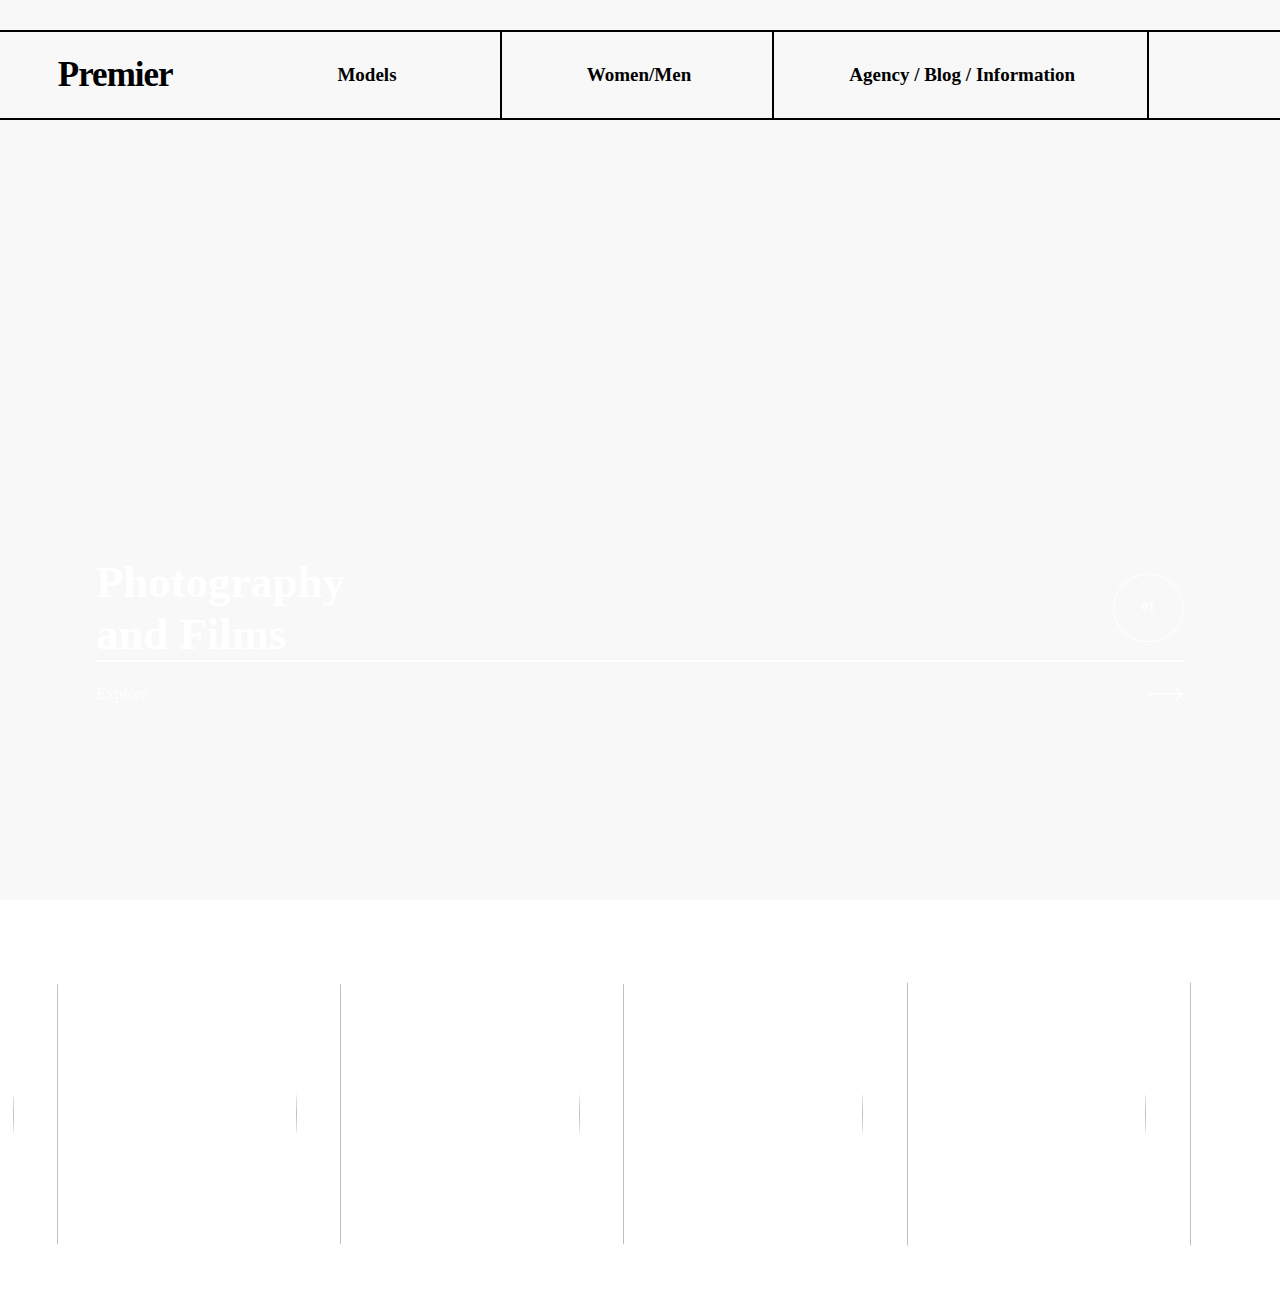
==== CSS minor projects/MInor project 1/index.html @ 6365816b "all projects" ====
<!DOCTYPE html>
<html lang="en">
<head>
    <meta charset="UTF-8">
    <meta name="viewport" content="width=device-width, initial-scale=1.0">
    <link rel="stylesheet" href="style.css">
    <link
    href="https://cdn.jsdelivr.net/npm/remixicon@4.3.0/fonts/remixicon.css"
    rel="stylesheet">
    <title>Document</title>
</head>
<body>
    <div id="main">
        <div id="nav">
        <h1>Premier</h1>
        <h2>Models</h2>
        <h2>Women/Men</h2>
        <h2>Agency / Blog / Information</h2>
        <h2><i class="ri-search-line"></i></h2>
        </div>
        <div id="center">
                <div id="content">
                    <video autoplay muted loop src="videoplayback.mp4"></video>
                    <div id="overlay">
                        <div id="over1">
                            <h1>Photography <br>and Films</h1>
                            <h2>01</h2>
                        </div>
                        <div id="over2">
                            <h4>Explore</h4>
                            <img src="arrow.png" alt="">
                        </div>
                    </div>
                </div>
        </div>
        <div id="scroll">
            <div id="container">
                <img src="https://images.unsplash.com/photo-1534528741775-53994a69daeb?w=500&auto=format&fit=crop&q=60&ixlib=rb-4.0.3&ixid=M3wxMjA3fDB8MHxzZWFyY2h8M3x8bW9kZWwlMjBwb3J0cmFpdHN8ZW58MHx8MHx8fDA%3D" alt="">
                <img src="https://images.unsplash.com/photo-1531746020798-e6953c6e8e04?w=500&auto=format&fit=crop&q=60&ixlib=rb-4.0.3&ixid=M3wxMjA3fDB8MHxzZWFyY2h8MTZ8fG1vZGVsJTIwcG9ydHJhaXRzfGVufDB8fDB8fHww" alt="">
                <img src="https://plus.unsplash.com/premium_photo-1664267831543-229602772912?w=500&auto=format&fit=crop&q=60&ixlib=rb-4.0.3&ixid=M3wxMjA3fDB8MHxzZWFyY2h8Mjl8fG1vZGVsJTIwcG9ydHJhaXRzfGVufDB8fDB8fHww" alt="">
                <img src="https://images.unsplash.com/photo-1512633017083-67231aba710d?q=80&w=1733&auto=format&fit=crop&ixlib=rb-4.0.3&ixid=M3wxMjA3fDB8MHxwaG90by1wYWdlfHx8fGVufDB8fHx8fA%3D%3D" alt="">
                <img src="https://images.unsplash.com/photo-1516726817505-f5ed825624d8?w=500&auto=format&fit=crop&q=60&ixlib=rb-4.0.3&ixid=M3wxMjA3fDB8MHxzZWFyY2h8N3x8bW9kZWwlMjBwb3J0cmFpdHN8ZW58MHx8MHx8fDA%3D" alt="">
                <img src="https://plus.unsplash.com/premium_photo-1664869376547-0bf2e1503237?w=500&auto=format&fit=crop&q=60&ixlib=rb-4.0.3&ixid=M3wxMjA3fDB8MHxzZWFyY2h8NDF8fG1vZGVsJTIwcG9ydHJhaXRzfGVufDB8fDB8fHww" alt="">
            </div>
            <div id="container">
                <img src="https://images.unsplash.com/photo-1534528741775-53994a69daeb?w=500&auto=format&fit=crop&q=60&ixlib=rb-4.0.3&ixid=M3wxMjA3fDB8MHxzZWFyY2h8M3x8bW9kZWwlMjBwb3J0cmFpdHN8ZW58MHx8MHx8fDA%3D" alt="">
                <img src="https://images.unsplash.com/photo-1531746020798-e6953c6e8e04?w=500&auto=format&fit=crop&q=60&ixlib=rb-4.0.3&ixid=M3wxMjA3fDB8MHxzZWFyY2h8MTZ8fG1vZGVsJTIwcG9ydHJhaXRzfGVufDB8fDB8fHww" alt="">
                <img src="https://plus.unsplash.com/premium_photo-1664267831543-229602772912?w=500&auto=format&fit=crop&q=60&ixlib=rb-4.0.3&ixid=M3wxMjA3fDB8MHxzZWFyY2h8Mjl8fG1vZGVsJTIwcG9ydHJhaXRzfGVufDB8fDB8fHww" alt="">
                <img src="https://images.unsplash.com/photo-1512633017083-67231aba710d?q=80&w=1733&auto=format&fit=crop&ixlib=rb-4.0.3&ixid=M3wxMjA3fDB8MHxwaG90by1wYWdlfHx8fGVufDB8fHx8fA%3D%3D" alt="">
                <img src="https://images.unsplash.com/photo-1516726817505-f5ed825624d8?w=500&auto=format&fit=crop&q=60&ixlib=rb-4.0.3&ixid=M3wxMjA3fDB8MHxzZWFyY2h8N3x8bW9kZWwlMjBwb3J0cmFpdHN8ZW58MHx8MHx8fDA%3D" alt="">
                <img src="https://plus.unsplash.com/premium_photo-1664869376547-0bf2e1503237?w=500&auto=format&fit=crop&q=60&ixlib=rb-4.0.3&ixid=M3wxMjA3fDB8MHxzZWFyY2h8NDF8fG1vZGVsJTIwcG9ydHJhaXRzfGVufDB8fDB8fHww" alt="">
            </div>
            <div id="alphabet">
                <h5>All</h5>
                <h6>a</h6>
                <h6>b</h6>
                <h6>c</h6>
                <h6>d</h6>
                <h6>e</h6>
                <h6>f</h6>
                <h6>g</h6>
                <h6>h</h6>
                <h6>i</h6>
                <h6>j</h6>
                <h6>k</h6>
                <h6>l</h6>
                <h6>m</h6>
                <h6>n</h6>
                <h6>o</h6>
                <h6>p</h6>
                <h6>q</h6>
                <h6>r</h6>
                <h6>s</h6>
                <h6>t</h6>
                <h6>u</h6>
                <h6>v</h6>
                <h6>w</h6>
                <h6>x</h6>
                <h6>y</h6>
                <h6>z</h6>
            </div>
            <div id="page2">
                
            </div>
            </div>
    </div>
</body>
</html>
---- CSS minor projects/MInor project 1/style.css ----
*{
    margin: 0;
    padding: 0;
    box-sizing: border-box;;
}
html , body{
    height: 100%;
    width: 100%;
    font-family: Gilroy;
}
#main{
    height: 100%;
    width: 100%;
    background-color: #F8F8F8;
    /* background-color: aqua; */
    position: relative;
    padding-top: 0.1px;

}
#nav{
    height: 10vh;
    width: 100%;
    /* background-color: red; */
    margin-top: 30px;
    border-top: 2px solid black;
    border-bottom: 2px solid black;
    display: flex;
    align-items: center;
    justify-content: space-between;
}
#nav h2{
    height: 100%;
    /* background-color: yellow; */
    display: flex;
    align-items: center;
    justify-content: center;
    width: 21%;
    border-right: 2px solid black;
    font-size: 19px;
    font-weight: 550;
}
#nav h1{
    height: 100%;
    /* background-color: blue; */
    display: flex;
    align-items: center;
    justify-content: center;
    width: 18%;
    /* border-right: 2px solid black; */
    font-family: Monument;
    font-size: 35px;
    letter-spacing: -1px;
}
#nav h2:nth-last-child(2){
    width: 29%;
}

#nav h2:nth-last-child(1){
    width: 10%;
    border-right: none ;
    /* background-color: yellow; */
}
#center{
    width: 100%;
    height: 90%;
    padding: 4vw;
    position: relative;
    /* background-color: red; */
}
#content{
    width: 100%;
    height: 100%;
    /* background-color: blue; */
    position: relative;
}
#content video{
    height: 100%;
    width: 100%;
    object-fit: cover;
}
#overlay{
    width: 100%;
    height: 52%;
    position:absolute;
    /* background-color: red; */
    bottom: 0;
    padding: 3.5vw;
}
#over1{
    display: flex;
    align-items: center;
    justify-content: space-between;
    color: white;

}
#over1 h1{
    font-family: monument;
    font-size: 3.5vw;
}

#over1 h2{
    font-size: 1vw;
    padding: 2vw 2.2vw;
    /* background-color: blue; */
    border-radius: 50%;
    border: 1px solid white;
    /* border-bottom: 5px solid white; */
}
#over2{
    color: white;
    display: flex;
    align-items: center;
    justify-content: space-between;
    border-top: 2px solid white;
    padding: 1vw 0;

}
#over2 h4{
    font-size: 1.3vw;
    font-weight: 500;
}
#over2 img{
    height: 3vw;
}

#scroll {
    height: 40vh;
    width: 100%;
    white-space: nowrap;
    overflow: hidden;
    position: relative;
}

#container {
    height: 100%;
    width: 110%; /* Adjust this to fit the content */
    display: inline-block;
    animation: scroll-content 10s linear infinite;
}

#scroll img {
    height: 95%;
    width: 18%;
    margin: 1vw;
    border-radius: 50%;
    object-fit: cover;
    object-position: 30% 30%;
}

@keyframes scroll-content {
    from {
        transform: translateX(0);
    }
    to {
        transform: translateX(-100%); /* Adjust this to scroll the correct distance */
    }
}
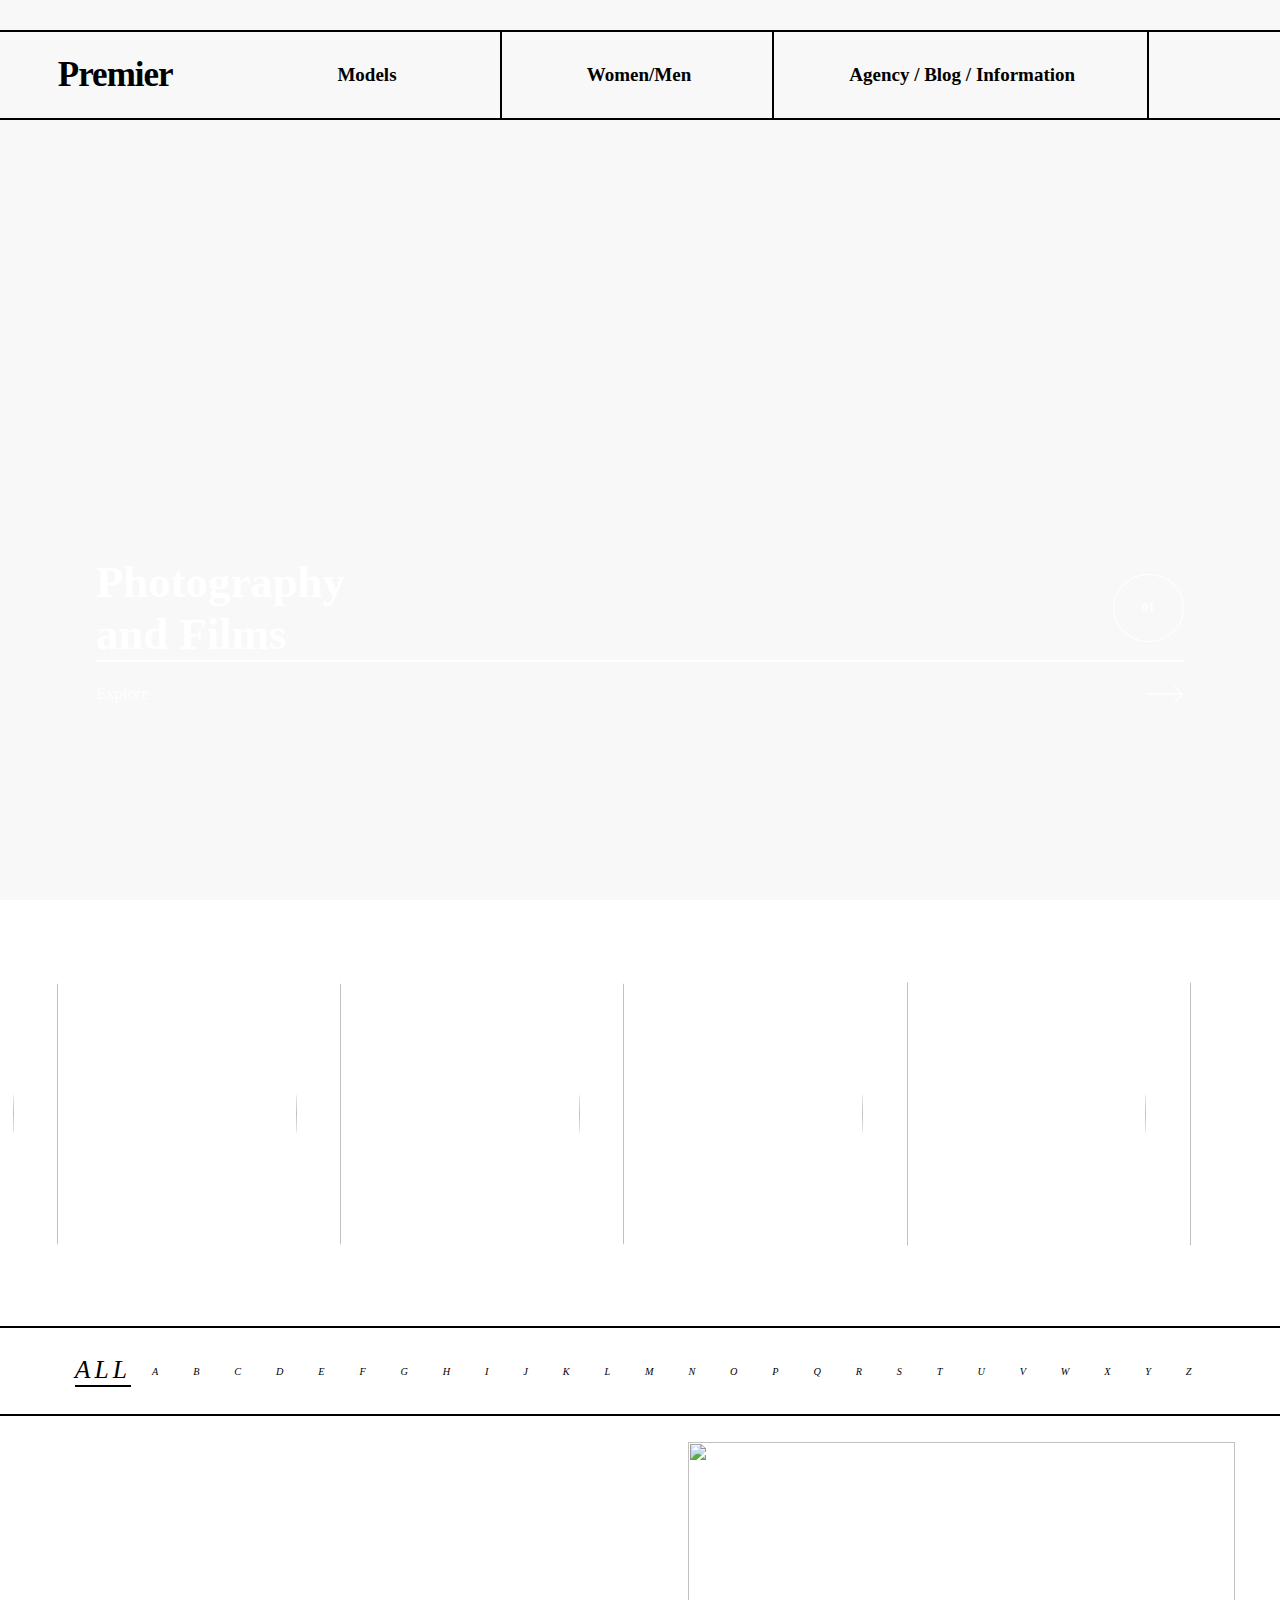
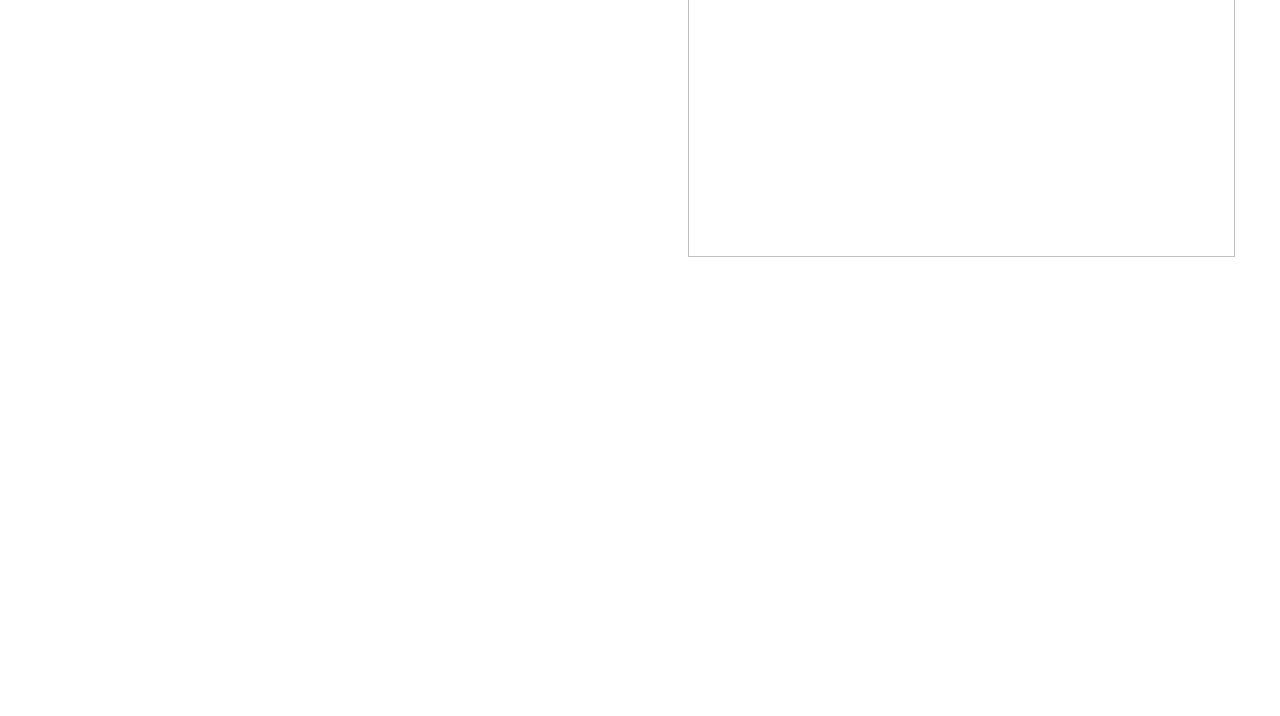
==== commit ec762850: "second commit" ====
--- a/CSS minor projects/MInor project 1/index.html
+++ b/CSS minor projects/MInor project 1/index.html
@@ -50,39 +50,43 @@
                 <img src="https://images.unsplash.com/photo-1516726817505-f5ed825624d8?w=500&auto=format&fit=crop&q=60&ixlib=rb-4.0.3&ixid=M3wxMjA3fDB8MHxzZWFyY2h8N3x8bW9kZWwlMjBwb3J0cmFpdHN8ZW58MHx8MHx8fDA%3D" alt="">
                 <img src="https://plus.unsplash.com/premium_photo-1664869376547-0bf2e1503237?w=500&auto=format&fit=crop&q=60&ixlib=rb-4.0.3&ixid=M3wxMjA3fDB8MHxzZWFyY2h8NDF8fG1vZGVsJTIwcG9ydHJhaXRzfGVufDB8fDB8fHww" alt="">
             </div>
-            <div id="alphabet">
-                <h5>All</h5>
-                <h6>a</h6>
-                <h6>b</h6>
-                <h6>c</h6>
-                <h6>d</h6>
-                <h6>e</h6>
-                <h6>f</h6>
-                <h6>g</h6>
-                <h6>h</h6>
-                <h6>i</h6>
-                <h6>j</h6>
-                <h6>k</h6>
-                <h6>l</h6>
-                <h6>m</h6>
-                <h6>n</h6>
-                <h6>o</h6>
-                <h6>p</h6>
-                <h6>q</h6>
-                <h6>r</h6>
-                <h6>s</h6>
-                <h6>t</h6>
-                <h6>u</h6>
-                <h6>v</h6>
-                <h6>w</h6>
-                <h6>x</h6>
-                <h6>y</h6>
-                <h6>z</h6>
-            </div>
-            <div id="page2">
-                
-            </div>
-            </div>
+        </div>
+        <div id="alphabet">
+            <h5>All</h5>
+            <h6>a</h6>
+            <h6>b</h6>
+            <h6>c</h6>
+            <h6>d</h6>
+            <h6>e</h6>
+            <h6>f</h6>
+            <h6>g</h6>
+            <h6>h</h6>
+            <h6>i</h6>
+            <h6>j</h6>
+            <h6>k</h6>
+            <h6>l</h6>
+            <h6>m</h6>
+            <h6>n</h6>
+            <h6>o</h6>
+            <h6>p</h6>
+            <h6>q</h6>
+            <h6>r</h6>
+            <h6>s</h6>
+            <h6>t</h6>
+            <h6>u</h6>
+            <h6>v</h6>
+            <h6>w</h6>
+            <h6>x</h6>
+            <h6>y</h6>
+            <h6>z</h6>
+        </div>
+        <div id="page2">
+           <div id="page2-part1"></div>
+           <div id="page2-part2">
+            <img src="https://images.unsplash.com/photo-1469334031218-e382a71b716b?q=80&w=2070&auto=format&fit=crop&ixlib=rb-4.0.3&ixid=M3wxMjA3fDB8MHxwaG90by1wYWdlfHx8fGVufDB8fHx8fA%3D%3D" alt="">
+            
+           </div>    
+        </div>
     </div>
 </body>
 </html>--- a/CSS minor projects/MInor project 1/style.css
+++ b/CSS minor projects/MInor project 1/style.css
@@ -155,3 +155,66 @@
         transform: translateX(-100%); /* Adjust this to scroll the correct distance */
     }
 }
+#alphabet{
+    margin-top: 4vh;
+    height: 10vh;
+    width: 100%;
+    display: flex;
+    /* background-color: red; */
+    align-items: center;
+    justify-content: center;
+    gap: 0.9vw;
+    text-transform: uppercase;
+    border-top: 2px solid black;
+    border-bottom: 2px solid black;
+}
+#alphabet h5{
+    font-size: 2vw;
+    font-weight: 500;
+    font-style: italic;
+    letter-spacing: 4px;
+    border-bottom: 2px solid black;
+}
+#alphabet h6{
+    font-size: 0.8vw;
+    font-weight: 500;
+    font-style: italic;
+    letter-spacing: 4px;
+    padding: 0.5vw 0.6vw;
+    /* background-color: yellowgreen; */
+    border-radius: 50%;
+    cursor: pointer;
+    border: 2px solid rgba(0, 0, 0, 0);
+}
+#alphabet h6:hover{
+    border: 2px solid rgb(0, 0, 0);
+
+}
+
+#page2{
+    height: 100%;
+    width: 100%;
+    display: flex;
+    align-items: center;
+    justify-content: space-between;
+    padding: 2vw 5vh;
+
+}
+#page2-part1{
+    height: 100%;
+    width: 50%;
+    background-image: url(https://images.unsplash.com/photo-1621784564114-6eea05b89863?q=80&w=1887&auto=format&fit=crop&ixlib=rb-4.0.3&ixid=M3wxMjA3fDB8MHxwaG90by1wYWdlfHx8fGVufDB8fHx8fA%3D%3D);
+    background-size: cover;
+    background-position: top;
+}
+#page2-part2{
+    height: 100%;
+    width: 46%;
+}
+#page2-part2 img{
+    height: 70%;
+    width: 100%;
+    object-fit: cover;
+
+
+}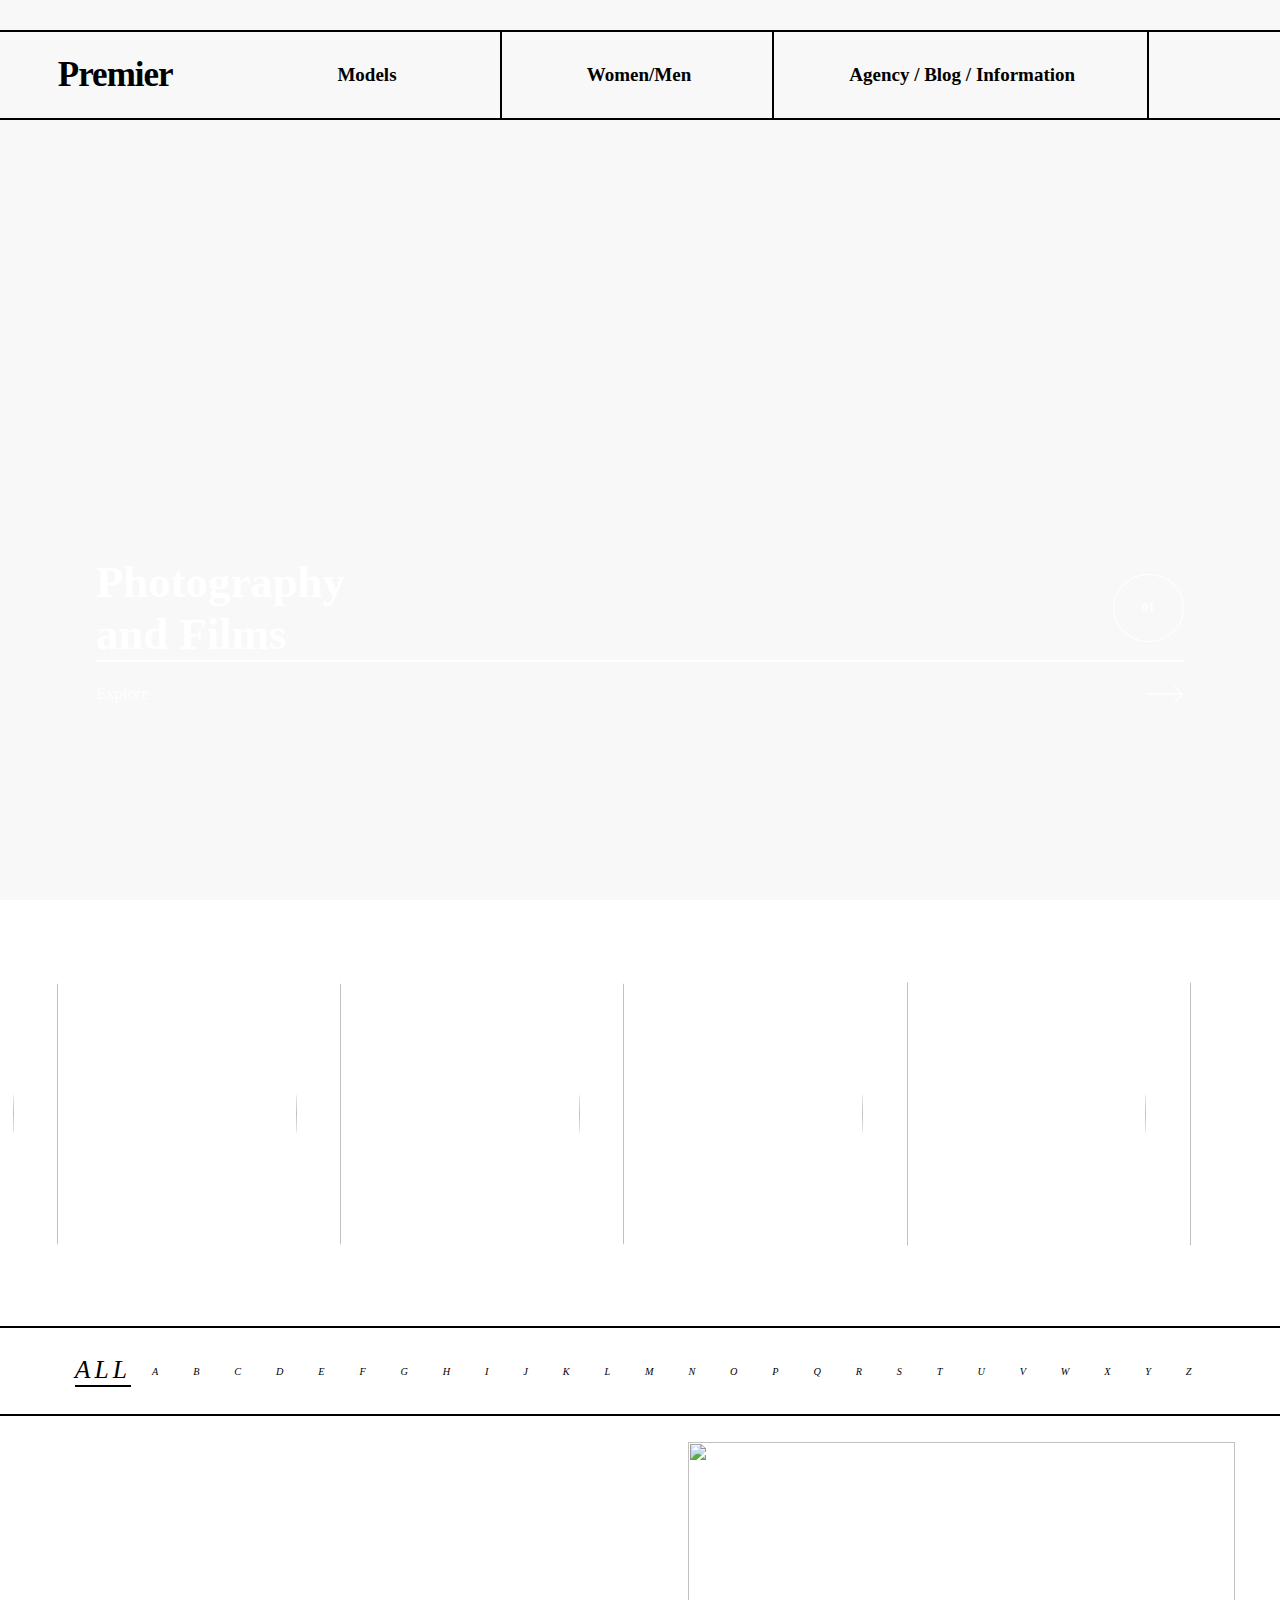
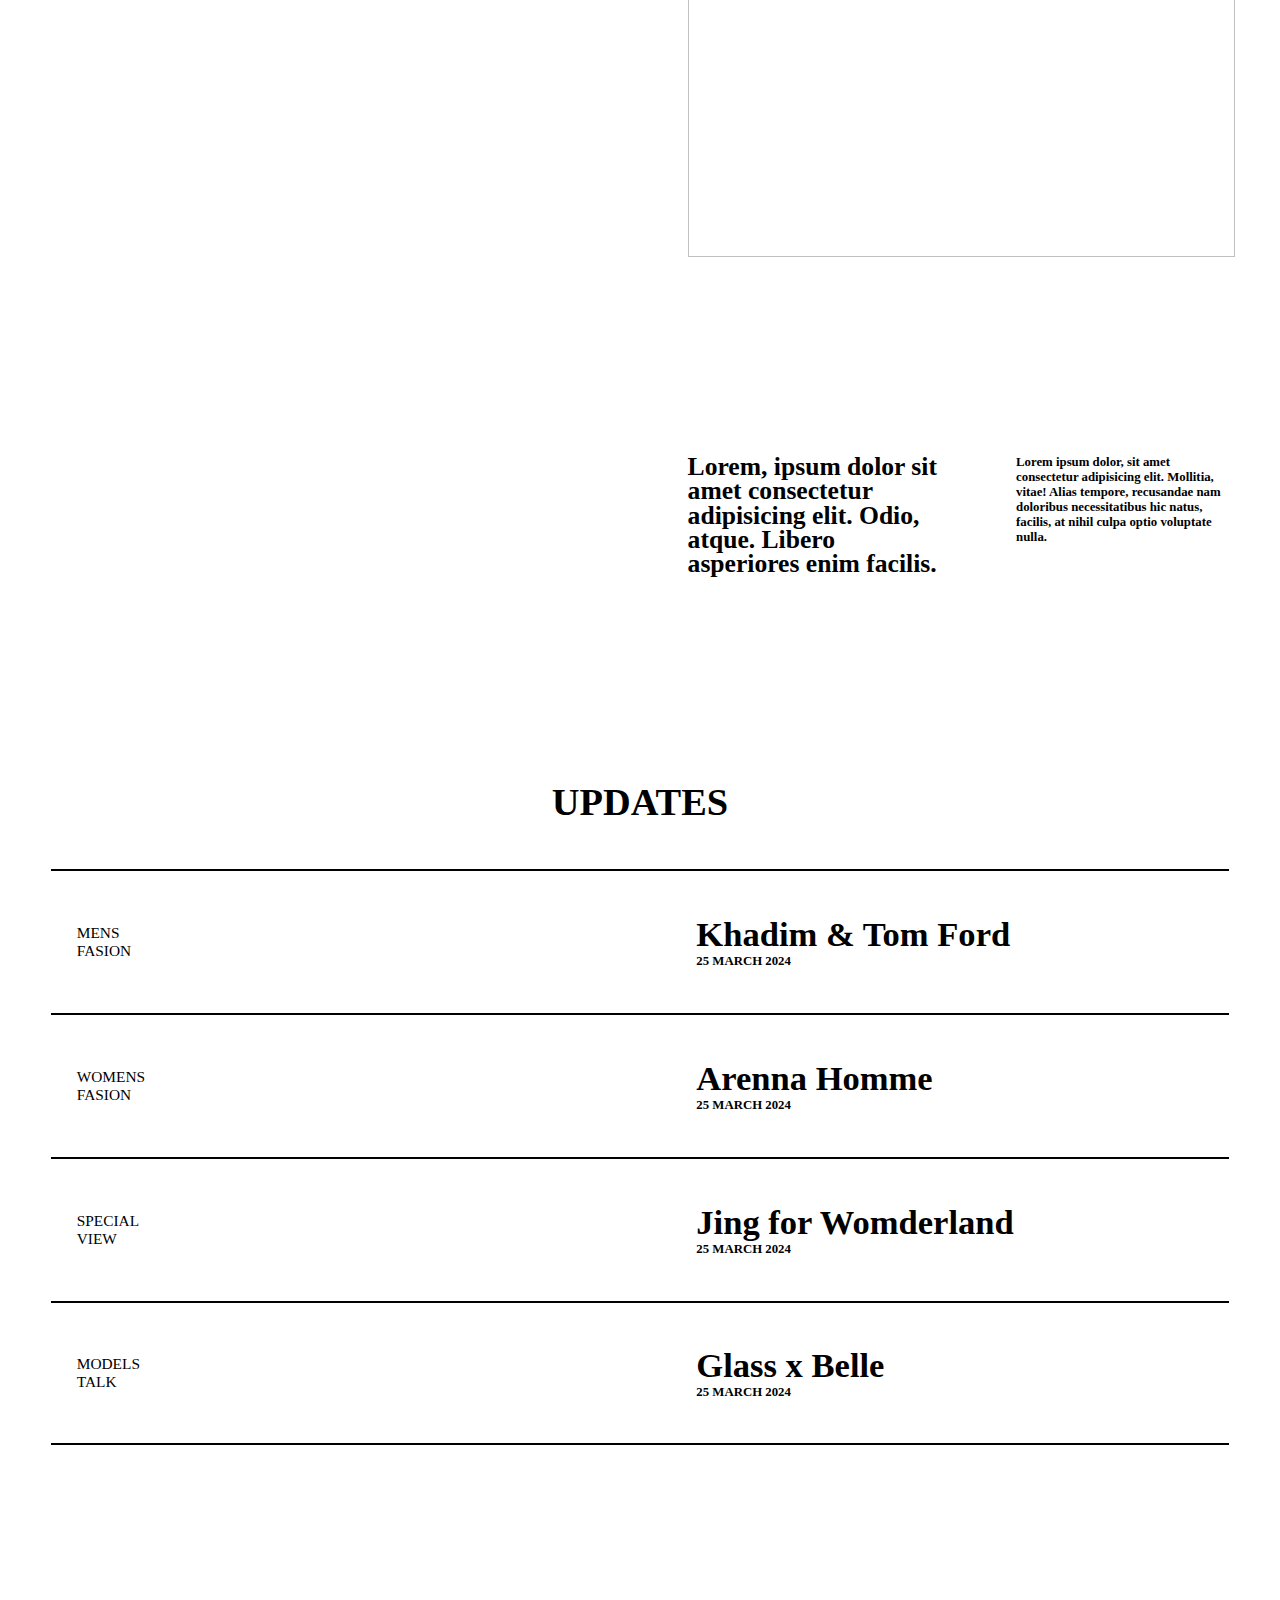
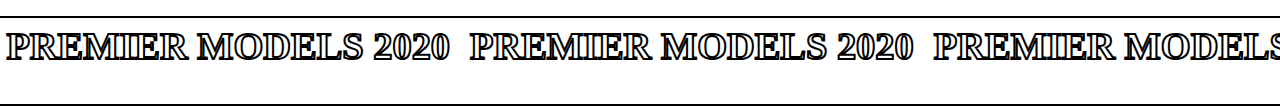
==== commit 7b9c0832: "second commit" ====
--- a/CSS minor projects/MInor project 1/index.html
+++ b/CSS minor projects/MInor project 1/index.html
@@ -84,8 +84,54 @@
            <div id="page2-part1"></div>
            <div id="page2-part2">
             <img src="https://images.unsplash.com/photo-1469334031218-e382a71b716b?q=80&w=2070&auto=format&fit=crop&ixlib=rb-4.0.3&ixid=M3wxMjA3fDB8MHxwaG90by1wYWdlfHx8fGVufDB8fHx8fA%3D%3D" alt="">
-            
+            <div id="bottom">
+            <h5>Lorem, ipsum dolor sit amet consectetur adipisicing elit. Odio, atque. Libero asperiores enim facilis.</h5>
+            <p>Lorem ipsum dolor, sit amet consectetur adipisicing elit. Mollitia, vitae! Alias tempore, recusandae nam doloribus necessitatibus hic natus, facilis, at nihil culpa optio voluptate nulla.</p>
            </div>    
+        </div>
+        </div>
+        <div id="page3"></div>
+        <div id="page4">
+            <h1>updates</h1>
+            <div class="elem">
+                <img src="https://images.unsplash.com/photo-1506794778202-cad84cf45f1d?w=500&auto=format&fit=crop&q=60&ixlib=rb-4.0.3&ixid=M3wxMjA3fDB8MHxzZWFyY2h8Nnx8cG9ydHJhaXR8ZW58MHx8MHx8fDA%3D" alt="">
+                <h4>Mens Fasion</h4>
+                <div class="elem-part2">
+                        <h1>Khadim & Tom Ford</h1>
+                        <h5>25 march 2024</h5>
+                </div>
+            </div>
+            <div class="elem">
+                <img src="https://plus.unsplash.com/premium_photo-1664298528358-790433ba0815?q=80&w=2070&auto=format&fit=crop&ixlib=rb-4.0.3&ixid=M3wxMjA3fDB8MHxwaG90by1wYWdlfHx8fGVufDB8fHx8fA%3D%3D" alt="">
+                <h4>Womens Fasion</h4>
+                <div class="elem-part2">
+                        <h1>Arenna Homme</h1>
+                        <h5>25 march 2024</h5>
+                </div>
+            </div>
+            <div class="elem">
+                <img src="https://plus.unsplash.com/premium_photo-1664298528358-790433ba0815?q=80&w=2070&auto=format&fit=crop&ixlib=rb-4.0.3&ixid=M3wxMjA3fDB8MHxwaG90by1wYWdlfHx8fGVufDB8fHx8fA%3D%3D" alt="">
+                <h4>Special view</h4>
+                <div class="elem-part2">
+                        <h1>Jing for Womderland</h1>
+                        <h5>25 march 2024</h5>
+                </div>
+            </div>
+            <div class="elem">
+                <img src="https://images.unsplash.com/photo-1506794778202-cad84cf45f1d?w=500&auto=format&fit=crop&q=60&ixlib=rb-4.0.3&ixid=M3wxMjA3fDB8MHxzZWFyY2h8Nnx8cG9ydHJhaXR8ZW58MHx8MHx8fDA%3D" alt="">
+                <h4>Models Talk</h4>
+                <div class="elem-part2">
+                        <h1>Glass x Belle</h1>
+                        <h5>25 march 2024</h5>
+                </div>
+            </div>
+        </div>
+        <div id="marque">
+            <h1>premier Models 2020</h1>
+            <h1>premier Models 2020</h1>
+            <h1>premier Models 2020</h1>
+            <h1>premier Models 2020</h1>
+            <h1>premier Models 2020</h1>
         </div>
     </div>
 </body>
--- a/CSS minor projects/MInor project 1/style.css
+++ b/CSS minor projects/MInor project 1/style.css
@@ -215,6 +215,132 @@
     height: 70%;
     width: 100%;
     object-fit: cover;
-
+}
+#bottom{
+    width: 100%;
+    height: 30%;
+    /* background-color: red; */
+    display: flex;
+    padding-top: 1.5vw;
+    /* align-items: center; */
+    justify-content: space-between;
+}
+#bottom h5{
+    font-size: 2vw;
+    font-weight: 600;
+    line-height: 1.9vw;
+    width: 46%;
+}
+#bottom p{
+    font-size: 1vw;
+    width: 40%;
+    font-weight: 600;
+}
+#page4{
+    height: 100%;
+    width: 100%;
+    position: relative;
+    padding: 5vw 4vw;
+}
+#page4>h1{
+    text-align: center;
+    font-family: monument;
+    text-transform: uppercase;
+    font-size: 3vw;
+    margin-bottom: 5vh;
+}
+.elem{
+    height: 16vh;
+    width: 100%;
+    /* background-color: red; */
+    border-top: 2px solid black;
+    display: flex;
+    justify-content: space-between;
+    align-items: center;
+    padding: 0 2vw;
+    position: relative;
+}
+.elem h4{
+    font-size: 1.2vw;
+    text-transform: uppercase;
+    width: 6%;
+    font-weight: 500;
+}
+.elem:nth-last-child(1){
+    border-bottom: 2px solid black;
+
+}
+.elem .elem-part2{
+    width: 45%;
+    /* font-weight: 600; */
+}
+.elem .elem-part2 h1{
+    font-size: 2.7vw;
+    font-weight: 600;
+}
+.elem .elem-part2 h5{
+    font-size: 1vw;
+    font-weight: 600;
+    text-transform: uppercase;
+}
+.elem img{
+    position: absolute;
+    height: 100px;
+    width: 100px;
+    border-radius: 50%;
+    object-fit: cover;
+    left: 12%;
+    opacity: 0;
+    transition: all ease 0.5s;
+    object-position: center;
+}
+.elem:hover img{
+    opacity: 1;
+    left: 24%;
+}
+.elem:nth-last-child(1) img{
+    left: 40%;
+    /* transition: all ease 0.5s; */
+    
+
+}
+.elem:nth-last-child(3) img{
+    left:40%
+
+}
+#marque{
+    height: 10vh;
+    width: 100%;
+    /* background-color: red; */
+    white-space: nowrap;
+    overflow-y: hidden;
+    overflow-x: hidden;
+    padding: 0.5vw;
+    border-top: 2px solid black;
+    border-bottom: 2px solid black;
+}
+#marque h1{
+    display: inline-block;
+    font-size: 3vw;
+    text-transform: uppercase;
+    -webkit-text-stroke: 2px black;
+    font-weight: 900;
+    color: transparent;
+    margin-right: 16px;
+    font-family: monument;
+    animation: move 2s linear infinite;
+}
+@keyframes move {
+    from {
+        transform: translateX(0);
+    }
+    to {
+        transform: translateX(calc( -100% - 20px ));
+    }
+    
+}
+#footer{
+    width: 100%;
+    height: 100%;
 
 }